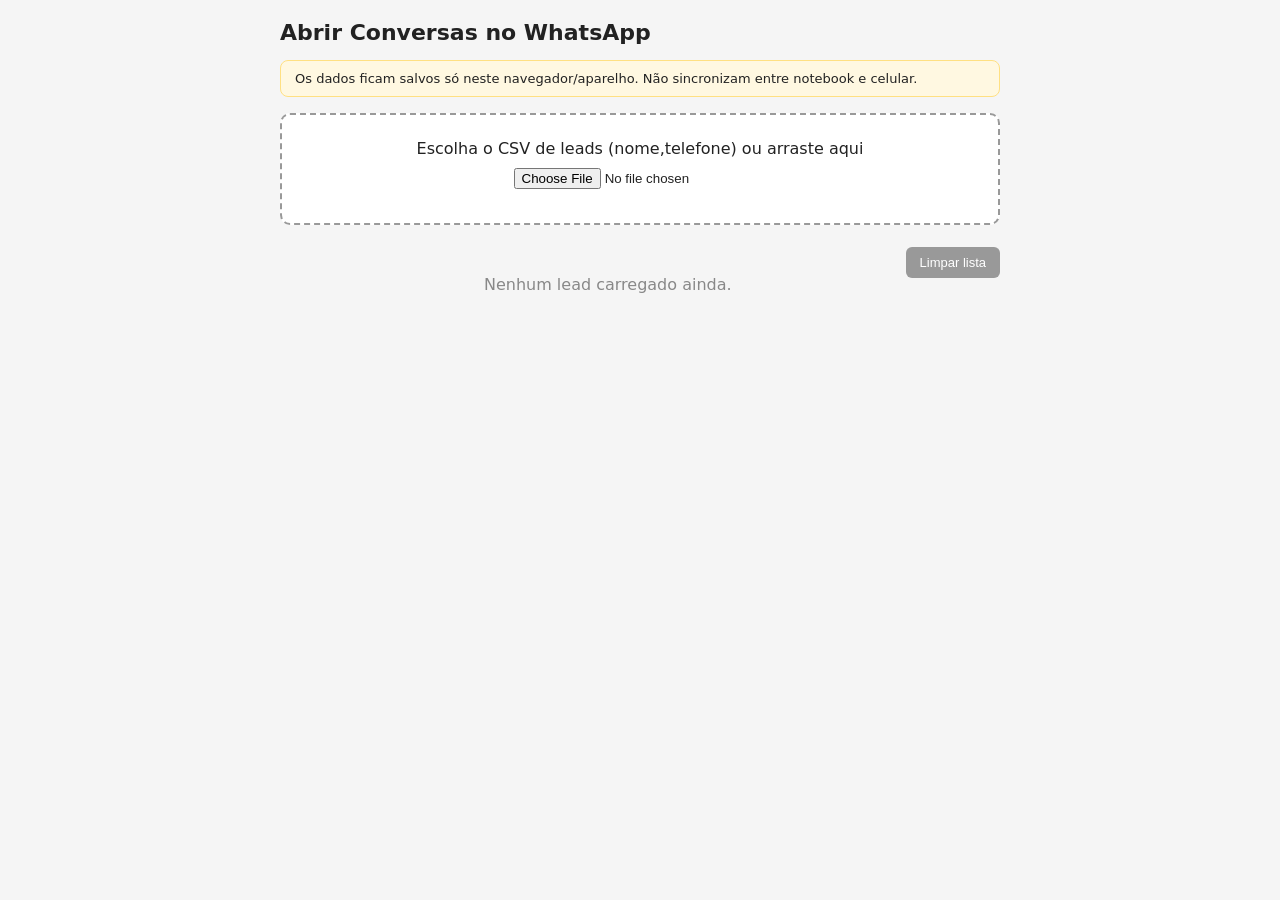
==== index.html @ 3709a806 "init" ====
<!DOCTYPE html>
<html lang="pt-BR">
<head>
<meta charset="UTF-8" />
<meta name="viewport" content="width=device-width, initial-scale=1.0" />
<title>Abrir Conversas</title>
<style>
  body {
    font-family: system-ui, sans-serif;
    max-width: 720px;
    margin: 20px auto;
    padding: 0 16px;
    background: #f5f5f5;
    color: #222;
  }
  h1 { font-size: 22px; }
  .upload-area {
    display: block;
    border: 2px dashed #999;
    border-radius: 10px;
    padding: 24px;
    text-align: center;
    background: #fff;
    margin-bottom: 20px;
    min-height: 60px;
  }
  .upload-area.arrastando { border-color: #25D366; background: #eafff1; }
  .upload-area input[type="file"] {
    display: block;
    margin: 10px auto 0;
  }
  .contador { margin: 12px 0; color: #555; font-size: 14px; }
  table { width: 100%; border-collapse: collapse; background: #fff; border-radius: 8px; overflow: hidden; }
  th, td { padding: 10px 12px; text-align: left; border-bottom: 1px solid #eee; font-size: 14px; }
  tr.aberto { background: #eafff1; }
  tr.enviada { background: #e6f0ff; }
  tr.nao-encontrado { background: #f5f5f5; color: #999; text-decoration: line-through; }
  button {
    background: #25D366;
    color: #fff;
    border: none;
    padding: 8px 14px;
    border-radius: 6px;
    cursor: pointer;
    font-size: 13px;
    margin: 2px 0;
  }
  button:disabled { background: #bbb; cursor: default; }
  button.enviar { background: #3b82f6; }
  button.nao-encontrado { background: #888; }
  button.remover { background: #e55555; padding: 8px 12px; margin-left: 6px; }
  .limpar { background: #999; float: right; margin-bottom: 10px; }
  .vazio { text-align: center; color: #888; padding: 30px; }
  .aviso {
    background: #fff8e1;
    border: 1px solid #ffe082;
    border-radius: 8px;
    padding: 10px 14px;
    font-size: 13px;
    margin-bottom: 16px;
  }
  @media (max-width: 600px) {
    table, thead, tbody, th, td, tr { display: block; }
    thead { display: none; }
    tr { margin-bottom: 12px; border-radius: 8px; overflow: hidden; border: 1px solid #eee; }
    td { border-bottom: none; }
  }
</style>
</head>
<body>

<h1>Abrir Conversas no WhatsApp</h1>

<div class="aviso">
  Os dados ficam salvos só neste navegador/aparelho. Não sincronizam entre notebook e celular.
</div>

<div class="upload-area" id="areaUpload">
  <div id="textoUpload">Escolha o CSV de leads (nome,telefone) ou arraste aqui</div>
  <input type="file" id="inputCsv" accept=".csv" />
</div>

<button class="limpar" onclick="limparLista()">Limpar lista</button>
<div class="contador" id="contador"></div>

<table id="tabela" style="display:none">
  <thead>
    <tr><th>Nome</th><th>Telefone</th><th>Ação</th></tr>
  </thead>
  <tbody id="corpoTabela"></tbody>
</table>

<div class="vazio" id="vazio">Nenhum lead carregado ainda.</div>

<script src="app.js"></script>
</body>
</html>
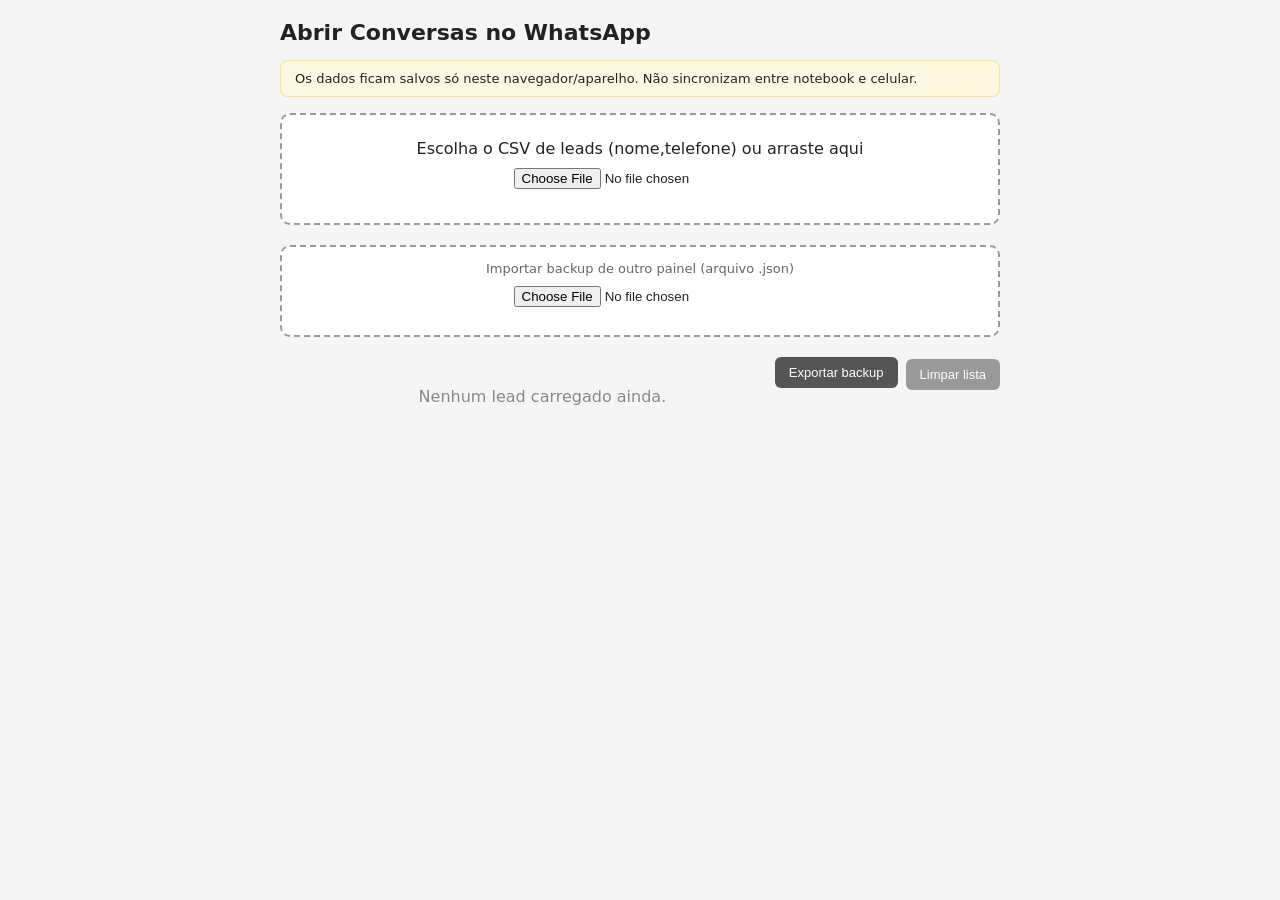
==== commit 9c36d411: "adicionado sistema de backup" ====
--- a/index.html
+++ b/index.html
@@ -50,6 +50,7 @@
   button.nao-encontrado { background: #888; }
   button.remover { background: #e55555; padding: 8px 12px; margin-left: 6px; }
   .limpar { background: #999; float: right; margin-bottom: 10px; }
+  .exportar { background: #555; float: right; margin: 0 8px 10px 0; }
   .vazio { text-align: center; color: #888; padding: 30px; }
   .aviso {
     background: #fff8e1;
@@ -80,7 +81,13 @@
   <input type="file" id="inputCsv" accept=".csv" />
 </div>
 
+<div class="upload-area" id="areaImportar" style="padding: 14px; margin-bottom: 20px;">
+  <div id="textoImportar" style="font-size: 13px; color: #666;">Importar backup de outro painel (arquivo .json)</div>
+  <input type="file" id="inputImportar" accept=".json" />
+</div>
+
 <button class="limpar" onclick="limparLista()">Limpar lista</button>
+<button class="exportar" onclick="exportarBackup()">Exportar backup</button>
 <div class="contador" id="contador"></div>
 
 <table id="tabela" style="display:none">
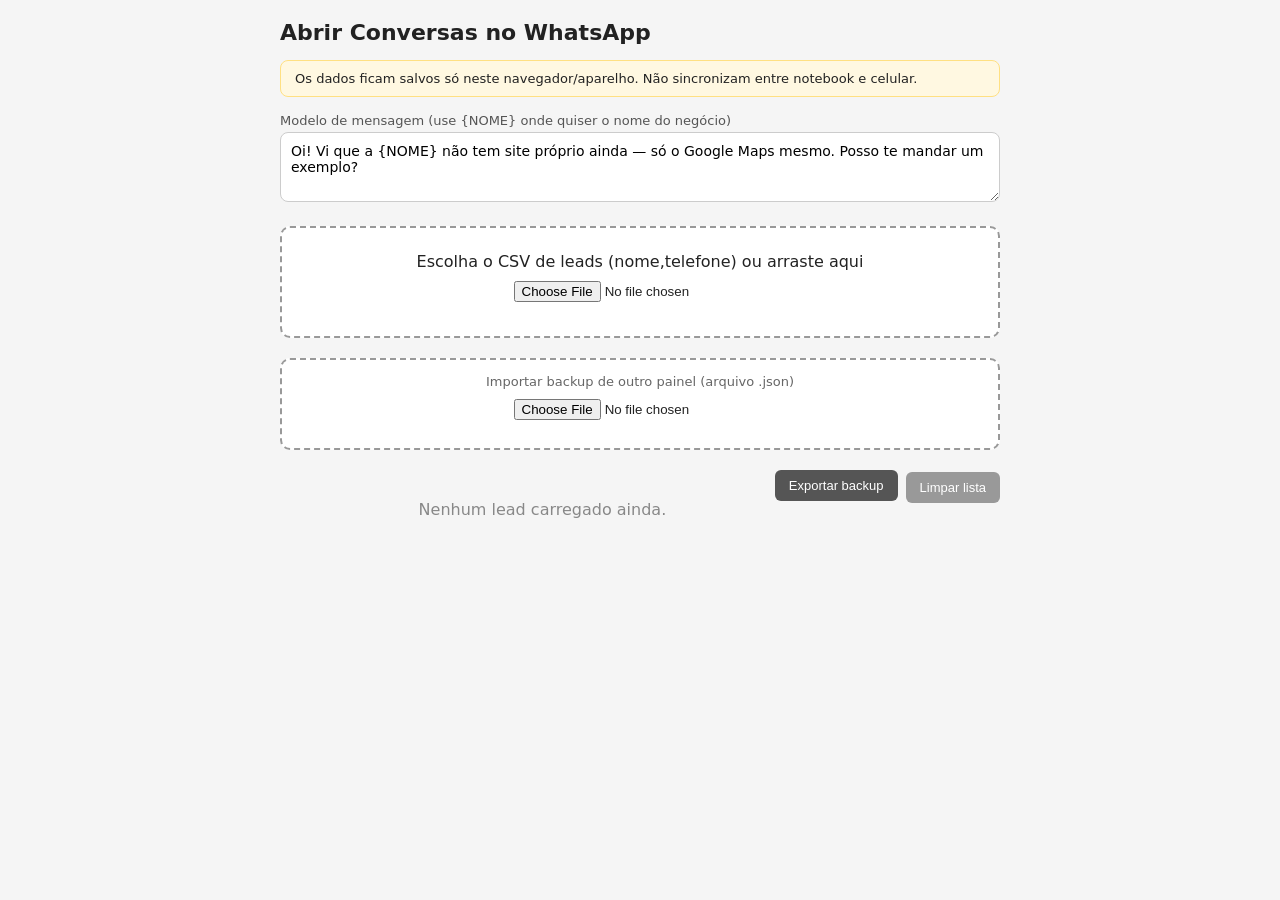
==== commit a21ca8b9: "colocando pre mensagem" ====
--- a/index.html
+++ b/index.html
@@ -76,6 +76,11 @@
   Os dados ficam salvos só neste navegador/aparelho. Não sincronizam entre notebook e celular.
 </div>
 
+<label style="font-size: 13px; color: #555; display: block; margin-bottom: 4px;">
+  Modelo de mensagem (use {NOME} onde quiser o nome do negócio)
+</label>
+<textarea id="modeloMensagem" rows="3" style="width: 100%; box-sizing: border-box; padding: 10px; border-radius: 8px; border: 1px solid #ccc; font-family: inherit; font-size: 14px; margin-bottom: 20px;" placeholder="Oi! Vi que a {NOME} não tem site próprio ainda..."></textarea>
+
 <div class="upload-area" id="areaUpload">
   <div id="textoUpload">Escolha o CSV de leads (nome,telefone) ou arraste aqui</div>
   <input type="file" id="inputCsv" accept=".csv" />
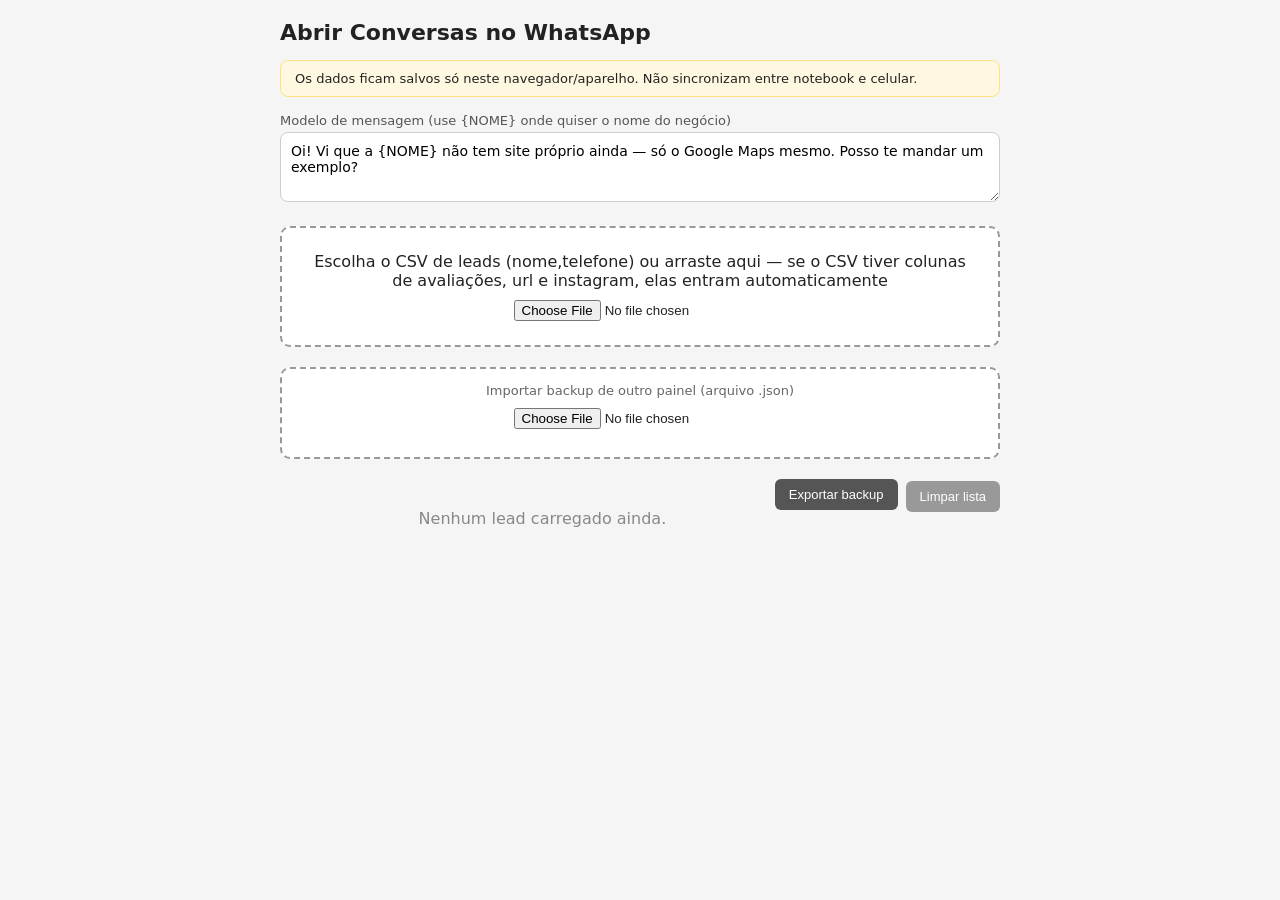
==== commit e9389278: "atualizado projeto com link url numeros da avaliações do menor ao maior" ====
--- a/index.html
+++ b/index.html
@@ -48,7 +48,6 @@
   button:disabled { background: #bbb; cursor: default; }
   button.enviar { background: #3b82f6; }
   button.nao-encontrado { background: #888; }
-  button.remover { background: #e55555; padding: 8px 12px; margin-left: 6px; }
   .limpar { background: #999; float: right; margin-bottom: 10px; }
   .exportar { background: #555; float: right; margin: 0 8px 10px 0; }
   .vazio { text-align: center; color: #888; padding: 30px; }
@@ -65,6 +64,12 @@
     thead { display: none; }
     tr { margin-bottom: 12px; border-radius: 8px; overflow: hidden; border: 1px solid #eee; }
     td { border-bottom: none; }
+    td[data-label]::before {
+      content: attr(data-label) ": ";
+      font-weight: 600;
+      color: #666;
+    }
+    td[data-label="Ação"]::before { display: block; margin-bottom: 4px; }
   }
 </style>
 </head>
@@ -82,7 +87,7 @@
 <textarea id="modeloMensagem" rows="3" style="width: 100%; box-sizing: border-box; padding: 10px; border-radius: 8px; border: 1px solid #ccc; font-family: inherit; font-size: 14px; margin-bottom: 20px;" placeholder="Oi! Vi que a {NOME} não tem site próprio ainda..."></textarea>
 
 <div class="upload-area" id="areaUpload">
-  <div id="textoUpload">Escolha o CSV de leads (nome,telefone) ou arraste aqui</div>
+  <div id="textoUpload">Escolha o CSV de leads (nome,telefone) ou arraste aqui — se o CSV tiver colunas de avaliações, url e instagram, elas entram automaticamente</div>
   <input type="file" id="inputCsv" accept=".csv" />
 </div>
 
@@ -97,7 +102,7 @@
 
 <table id="tabela" style="display:none">
   <thead>
-    <tr><th>Nome</th><th>Telefone</th><th>Ação</th></tr>
+    <tr><th>Nome</th><th>Telefone</th><th>Avaliações</th><th>Google Maps</th><th>Instagram</th><th>Ação</th></tr>
   </thead>
   <tbody id="corpoTabela"></tbody>
 </table>
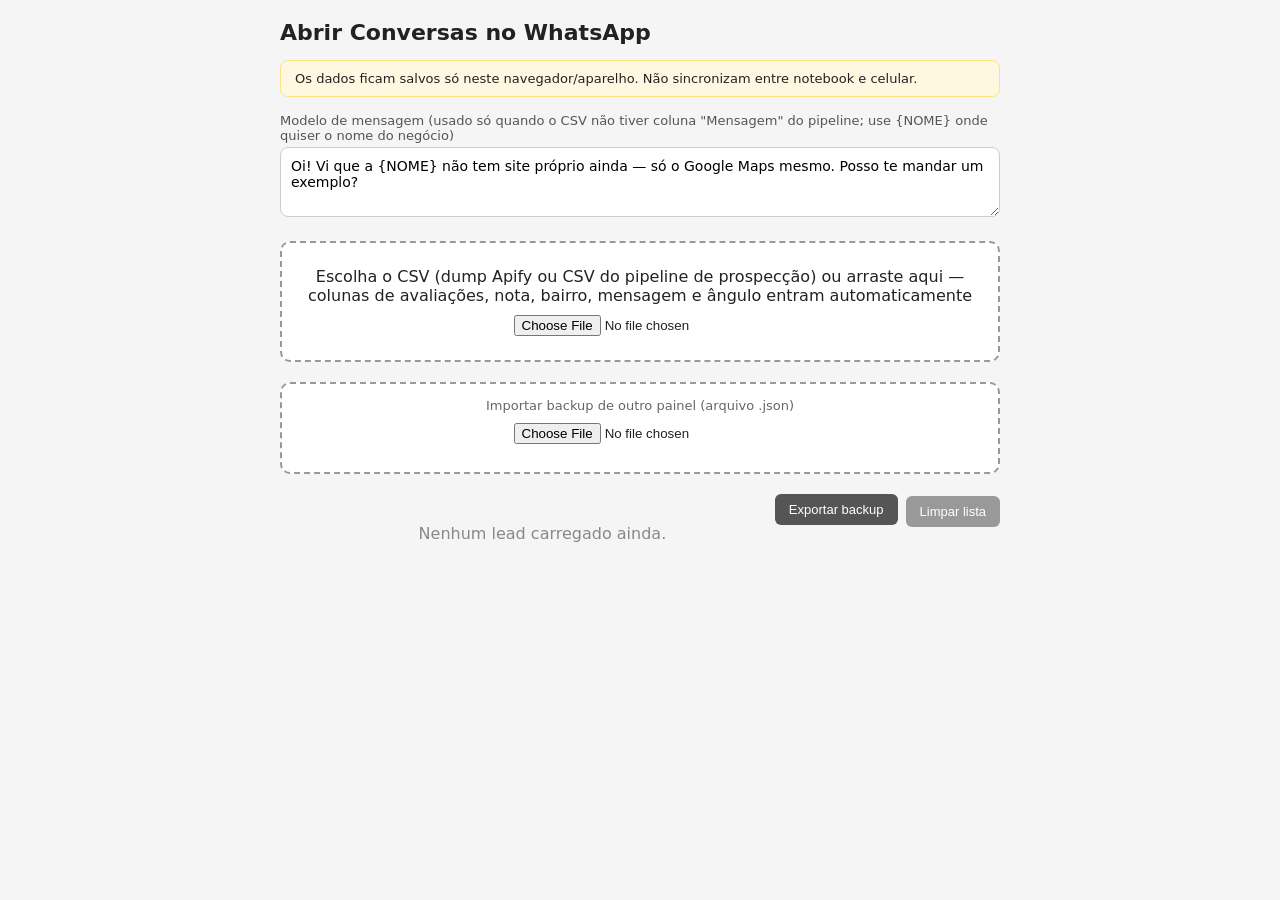
==== commit ed2af1a8: "feat: integração pipeline de prospecção + modal de mensagem - processar.js: pipeline CSV -> prospecç" ====
--- a/index.html
+++ b/index.html
@@ -51,6 +51,30 @@
   .limpar { background: #999; float: right; margin-bottom: 10px; }
   .exportar { background: #555; float: right; margin: 0 8px 10px 0; }
   .vazio { text-align: center; color: #888; padding: 30px; }
+  .angulo { font-size: 11px; color: #888; margin-top: 2px; font-weight: 400; }
+  dialog {
+    border: 0;
+    border-radius: 12px;
+    padding: 20px;
+    max-width: 520px;
+    width: 90%;
+    box-shadow: 0 10px 40px rgba(0,0,0,.25);
+  }
+  dialog::backdrop { background: rgba(0,0,0,.45); }
+  dialog textarea {
+    width: 100%;
+    box-sizing: border-box;
+    padding: 10px;
+    border-radius: 8px;
+    border: 1px solid #ccc;
+    font-family: inherit;
+    font-size: 14px;
+    margin: 10px 0;
+  }
+  dialog h3 { margin: 0 0 4px; font-size: 16px; }
+  dialog .botoes { text-align: right; }
+  dialog .botoes button { margin: 0 0 0 8px; }
+  .fechar-modal { background: #999; }
   .aviso {
     background: #fff8e1;
     border: 1px solid #ffe082;
@@ -82,12 +106,12 @@
 </div>
 
 <label style="font-size: 13px; color: #555; display: block; margin-bottom: 4px;">
-  Modelo de mensagem (use {NOME} onde quiser o nome do negócio)
+  Modelo de mensagem (usado só quando o CSV não tiver coluna "Mensagem" do pipeline; use {NOME} onde quiser o nome do negócio)
 </label>
 <textarea id="modeloMensagem" rows="3" style="width: 100%; box-sizing: border-box; padding: 10px; border-radius: 8px; border: 1px solid #ccc; font-family: inherit; font-size: 14px; margin-bottom: 20px;" placeholder="Oi! Vi que a {NOME} não tem site próprio ainda..."></textarea>
 
 <div class="upload-area" id="areaUpload">
-  <div id="textoUpload">Escolha o CSV de leads (nome,telefone) ou arraste aqui — se o CSV tiver colunas de avaliações, url e instagram, elas entram automaticamente</div>
+  <div id="textoUpload">Escolha o CSV (dump Apify ou CSV do pipeline de prospecção) ou arraste aqui — colunas de avaliações, nota, bairro, mensagem e ângulo entram automaticamente</div>
   <input type="file" id="inputCsv" accept=".csv" />
 </div>
 
@@ -102,10 +126,22 @@
 
 <table id="tabela" style="display:none">
   <thead>
-    <tr><th>Nome</th><th>Telefone</th><th>Avaliações</th><th>Google Maps</th><th>Instagram</th><th>Ação</th></tr>
+    <tr><th>Nome</th><th>Bairro/Região</th><th>Telefone</th><th>Nota</th><th>Avaliações</th><th>Google Maps</th><th>Instagram</th><th>Ação</th></tr>
   </thead>
   <tbody id="corpoTabela"></tbody>
 </table>
+
+<dialog id="modalMensagem">
+  <h3 id="modalTitulo">Conversa</h3>
+  <div style="font-size: 12px; color: #666;">
+    Edite a mensagem se precisar e abra o WhatsApp. Use {NOME} se quiser inserir o nome do negócio.
+  </div>
+  <textarea id="modalMsg" rows="5"></textarea>
+  <div class="botoes">
+    <button class="fechar-modal" id="modalBtnFechar">Cancelar</button>
+    <button id="modalBtnAbrir">Abrir WhatsApp</button>
+  </div>
+</dialog>
 
 <div class="vazio" id="vazio">Nenhum lead carregado ainda.</div>
 
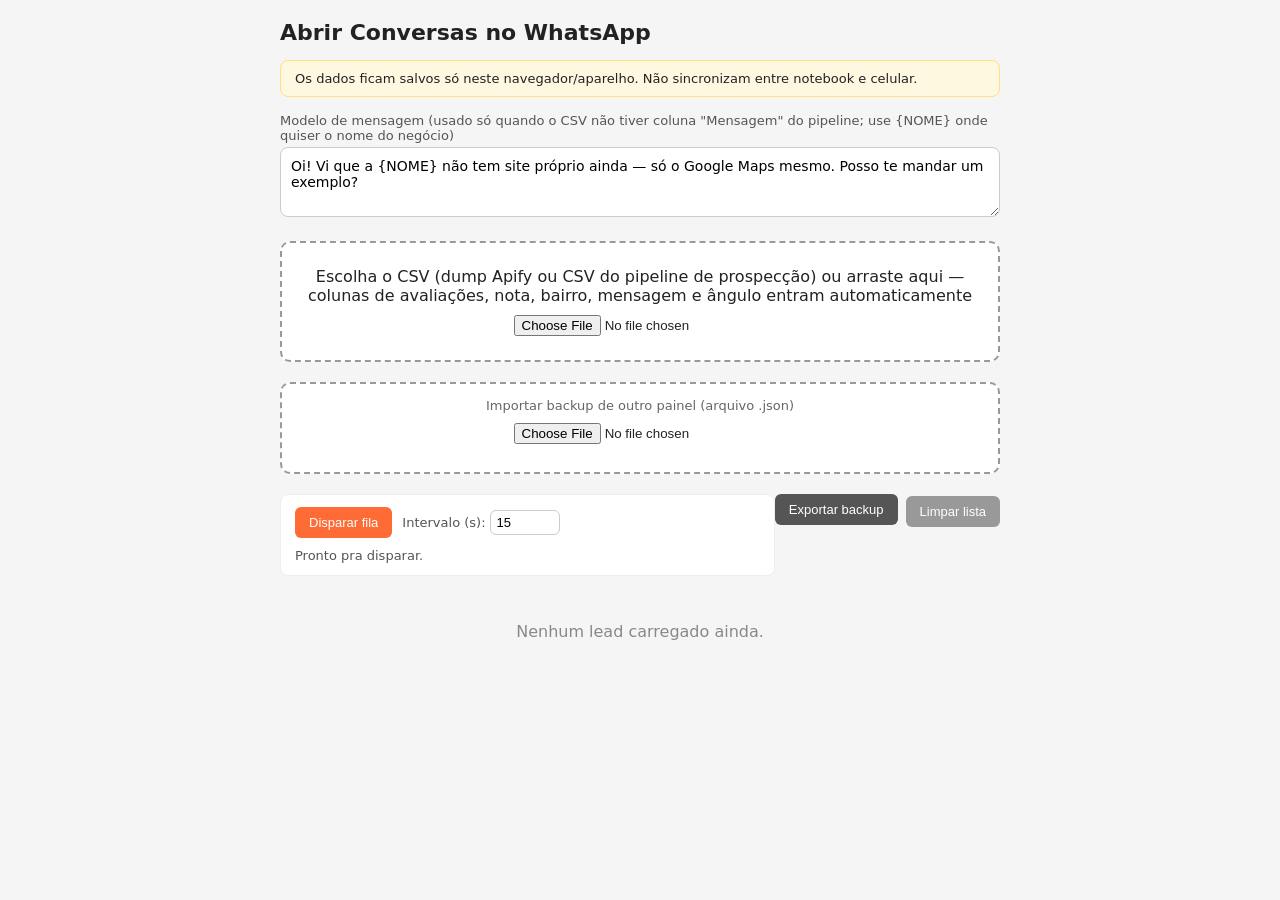
==== commit 847a95d6: "feat: extensão Chrome para envio em massa no WhatsApp - extensão completa (manifest, painel, backgro" ====
--- a/index.html
+++ b/index.html
@@ -75,6 +75,26 @@
   dialog .botoes { text-align: right; }
   dialog .botoes button { margin: 0 0 0 8px; }
   .fechar-modal { background: #999; }
+  .disparo-painel {
+    background: #fff;
+    border-radius: 8px;
+    padding: 12px 14px;
+    margin: 12px 0 16px;
+    display: flex;
+    align-items: center;
+    gap: 10px;
+    flex-wrap: wrap;
+    border: 1px solid #eee;
+  }
+  .disparo-painel button { margin: 0; }
+  #btnDisparar { background: #ff6b35; }
+  #btnPausar { background: #888; }
+  .intervalo-label { font-size: 13px; color: #555; display: flex; align-items: center; gap: 4px; }
+  #intervaloDisparo { width: 56px; padding: 4px 6px; border-radius: 6px; border: 1px solid #ccc; font-size: 13px; }
+  .disparo-progresso {
+    flex: 1; min-width: 200px; font-size: 13px; color: #555;
+  }
+  .disparo-progresso.disparando { color: #ff6b35; font-weight: 600; }
   .aviso {
     background: #fff8e1;
     border: 1px solid #ffe082;
@@ -124,6 +144,15 @@
 <button class="exportar" onclick="exportarBackup()">Exportar backup</button>
 <div class="contador" id="contador"></div>
 
+<div class="disparo-painel" id="disparoPainel">
+  <button id="btnDisparar" onclick="iniciarDisparo()">Disparar fila</button>
+  <button id="btnPausar" onclick="pausarDisparo()" style="display:none">Pausar</button>
+  <label class="intervalo-label">Intervalo (s):
+    <input type="number" id="intervaloDisparo" min="3" max="120" value="15" />
+  </label>
+  <div class="disparo-progresso" id="disparoProgresso">Pronto pra disparar.</div>
+</div>
+
 <table id="tabela" style="display:none">
   <thead>
     <tr><th>Nome</th><th>Bairro/Região</th><th>Telefone</th><th>Nota</th><th>Avaliações</th><th>Google Maps</th><th>Instagram</th><th>Ação</th></tr>
